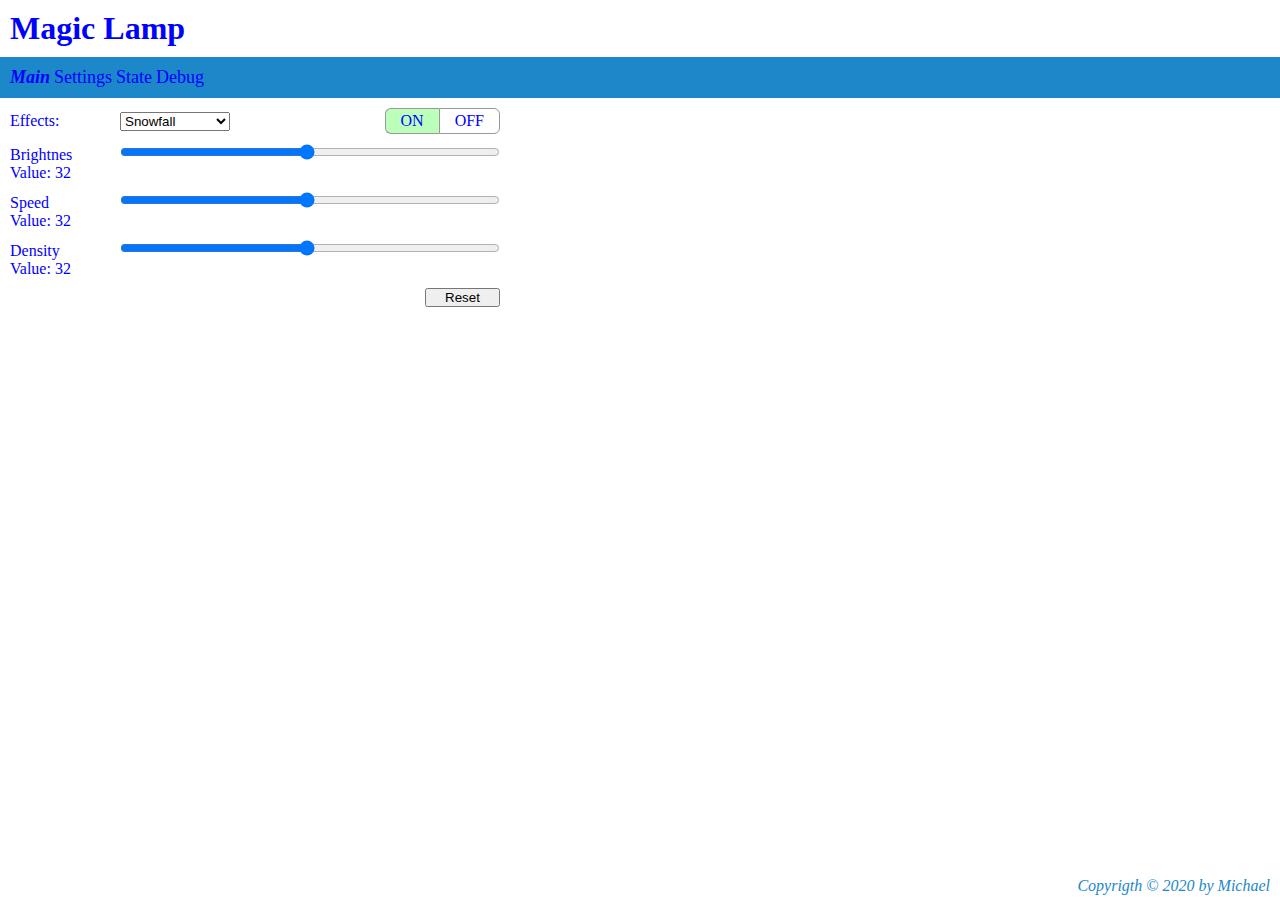
==== data/index.html @ d066b956 "MAIN page (index.html) sends requests" ====
<!DOCTYPE html>
<html lang="en">

<head>
	<meta charset="UTF-8">
	<meta name="viewport" content="width=device-width, initial-scale=1.0">
	<meta name="description" content="MagicLamp">
	<meta name="author" content="Michael Barskikh">
	<title>MagicLamp control</title>
	<link rel="stylesheet" type="text/css" href="./css/style.css">
	<link type="image/x-icon" rel="shortcut icon" href="favicon.ico">
</head>

<body>
	<div class="flexbox-body header">
		<div class="header_title">
			<h1>Magic Lamp</h1>
		</div>
		<div class="header_menu">
			<ul>
				<li><a class="cm" href="#">Main</a></li>
				<li><a href="alarm.html">Settings</a></li>
				<li><a href="#">State</a></li>
				<li><a href="#">Debug</a></li>
			</ul>
		</div>
	</div>
	<div class="flexbox-body middle">
		<div class="container column">
			<div class="container row">
				<p class="label">Effects:</p>
				<select class="item_select" aria-label="Effects" id=effectSelecter>
					<optgroup label="Simple">
						<option value="EFF_CODE_SNOW">Snowfall</option>
						<option value="EFF_CODE_BALLS">Balls</option>
						<option value="EFF_CODE_FIRE">Fire</option>
						<option value="EFF_CODE_SPARKLES">Sparkles</option>
						<option value="EFF_CODE_MATRIX">The Matrix</option>
						<option value="EFF_CODE_STARFALL">Starfall</option>
					</optgroup>
					<optgroup label="Full screen 3D">
						<option value="EFF_CODE_LAVA">Lava</option>
						<option value="EFF_CODE_CLOUD">Cloud</option>
						<option value="EFF_CODE_ZEBRA">Zebra</option>
						<option value="EFF_CODE_FOREST">Forest</option>
						<option value="EFF_CODE_OCEAN">Ocean</option>
						<option value="EFF_CODE_PLASMA">Plasma</option>
						<option value="EFF_CODE_PLUM">Plum</option>
						<option value="EFF_CODE_RANDOM">Random</option>
						<option value="EFF_CODE_RAINBOW">Rainbow</option>
						<option value="EFF_CODE_RAINBOW_STRIPE">Rainbow stripe</option>
					</optgroup>
					<optgroup label="Games">
						<option value="EFF_CODE_SNAKE">Snake</option>
					</optgroup>
				</select>
				<div class="container row form_toggle">
					<div class="form_toggle_item item-2">
						<input id="fid-2" type="radio" name="radio" value="on" checked>
						<label for="fid-2">ON</label>
					</div>
					<div class="form_toggle_item item-1">
						<input id="fid-1" type="radio" name="radio" value="off">
						<label for="fid-1">OFF</label>
					</div>
				</div>
			</div>
		</div>
		<div class="container column">
			<div class="container row">
				<p class="label">Brightnes</p>
				<div class="slidercontainer">
					<input type="range" min="1" max="64" value="32" step="1" class="slider" id="BrightnesSlider">
				</div>
			</div>
			<div class="container row">
				<p>Value: <span id="BrightnesValue"></span></p>
			</div>
		</div>
		<div class="container column">
			<div class="container row">
				<p class="label">Speed</p>
				<div class="slidercontainer">
					<input type="range" min="1" max="64" value="32" step="1" class="slider" id="SpeedSlider">
				</div>
			</div>
			<div class="container row">
				<p>Value: <span id="SpeedValue"></span></p>
			</div>
		</div>
		<div class="container column">
			<div class="container row">
				<p class="label">Density</p>
				<div class="slidercontainer">
					<input type="range" min="1" max="64" value="32" step="1" class="slider" id="DensitySlider">
				</div>
			</div>
			<div class="container row">
				<p>Value: <span id="DensityValue"></span></p>
			</div>
		</div>
		<div class="container column">
			<div class="container row_right">
                <button class="item_button">Reset</button>
			</div>
		</div>
	</div>
	<div class="flexbox-body footer">
		<p class="copyright">Copyrigth &copy; 2020 by Michael</p>
	</div>
	
	<script src="js/form_control.js"></script>
</body>

</html>
---- data/css/style.css ----
html {
	height: 100%;
}

* {
	box-sizing: border-box;
	/* margin: 5px; */
	/* padding: 5px; */
	margin: 0;
	padding: 0;
}

/* ----------------------------------------- */
/* Main page marking: header-body-basement   */
/* ----------------------------------------- */
body {
	margin: 0;
	min-height: 100%; /* Stretch body height */
	display: grid;
	grid-template-rows: auto 1fr auto;
	grid-template-areas:
		"header"
		"middle"
		"footer";
}

.flexbox-body {
	/* background-color: lightskyblue; */
	/* border: 3px solid black; */
	color: blue;
}

/* .header {
		background-color: #1c87c9;
		border: none;
		margin: unset;
} */

.middle {
	overflow: hidden;
}

.footer {
	align-self: flex-end;
}

/* ----------------------------------------- */
/* Common usage elements: container and item */
/* ----------------------------------------- */
.container {
	display: flex;
	/* justify-content: space-around; */
	/* align-items: flex-start; */
	align-items: baseline;
	justify-items: center;
	/* margin: 5px 0 0 0; */
	/* padding: 5px; */
	/* margin: 0; */
	/* padding: 0; */
}

.row {
	/* border: 3px solid red; */
	flex-direction: row;
	width: 100%;
	padding: 0px 0px 0px 10px;
}

.row_right {
	/* flex-direction: row-reverse; */
	align-self: flex-end;
}

.row_item {
	flex-direction: row;
	margin: 10px 30px 60px 90px;
	/* padding: 0px 0px 0px 10px; */
}

.column {
	/* border: 3px solid blue; */
	flex-direction: column;
	/* align-items: baseline; */
	margin: 10px 5px 0px 0px;
	max-width: 500px;
}

.column_element {
	flex-direction: column;
	margin: 10px 5px 0px 0px;
}

.debug_item {
	/* border: 3px solid green; */
	margin: 0px 10px 0px 0px;
}

.item {
	/* border: 3px solid green; */
	margin: 0px 10px 0px 0px;
}

/* ----------------------------------------- */
/* Separate elements styling                 */
/* ----------------------------------------- */

.header_title {
	padding: 10px 10px;
}

.header_menu {
	background-color: #1c87c9;
	padding: 10px 10px;
}

.header_menu ul {
	padding: unset;
	/* background-color: #1c87c9; */
	/* border: none; */
	list-style: none;
}

.header_menu li {
	display: inline;
}

.header_menu a {
	color: blue;
	text-decoration: none;
	font-size: 18px;
}

.header_menu a.cm {
	text-decoration-style: double;
	font-weight: bold;
	font-style: italic;
}

.slidercontainer {
	/* border: 3px dashed green; */
	display: flex;
	padding: 0;
	width: 400px;
}

.slider {
	padding: 0;
	width: 100%;
	background: lightgray;
	transition: 2ms;
}

.label {
	min-width: 110px;
	/* width: 110px; */
}

.item_select {
	/* border: 3px dashed green; */
	min-width: 110px;
}

.checkbox_label {
	min-width: 100px;
}
.item_button {
	min-width: 75px;
}

.form_toggle {
	/* border: 3px dashed green; */
	width: 100%;
	/* justify-content: flex-end; */
	/* float: right; */
	justify-content: right;
	/* align-items: stretch; */
}

.form_toggle_item input[type="radio"] {
	display: none;
}

.form_toggle_item label {
	display: inline-block;
	padding: 0px 15px;
	line-height: 24px;
	border: 1px solid #999;
	border-right: none;
	cursor: pointer;
	user-select: none;
}

.form_toggle .item-1 label {
	border-radius: 0 6px 6px 0;
	border-right: 1px solid #999;
}

.form_toggle .item-2 label {
	border-radius: 6px 0 0 6px;
}

.form_toggle .item-1 input[type="radio"]:checked + label {
	background: #ffc5c5;
}

.form_toggle .item-2 input[type="radio"]:checked + label {
	background: #bbffbb;
}

.copyright {
	color: #1c87c9;
	text-align: right;
	font-style: italic;
	padding: 5px 10px;
}
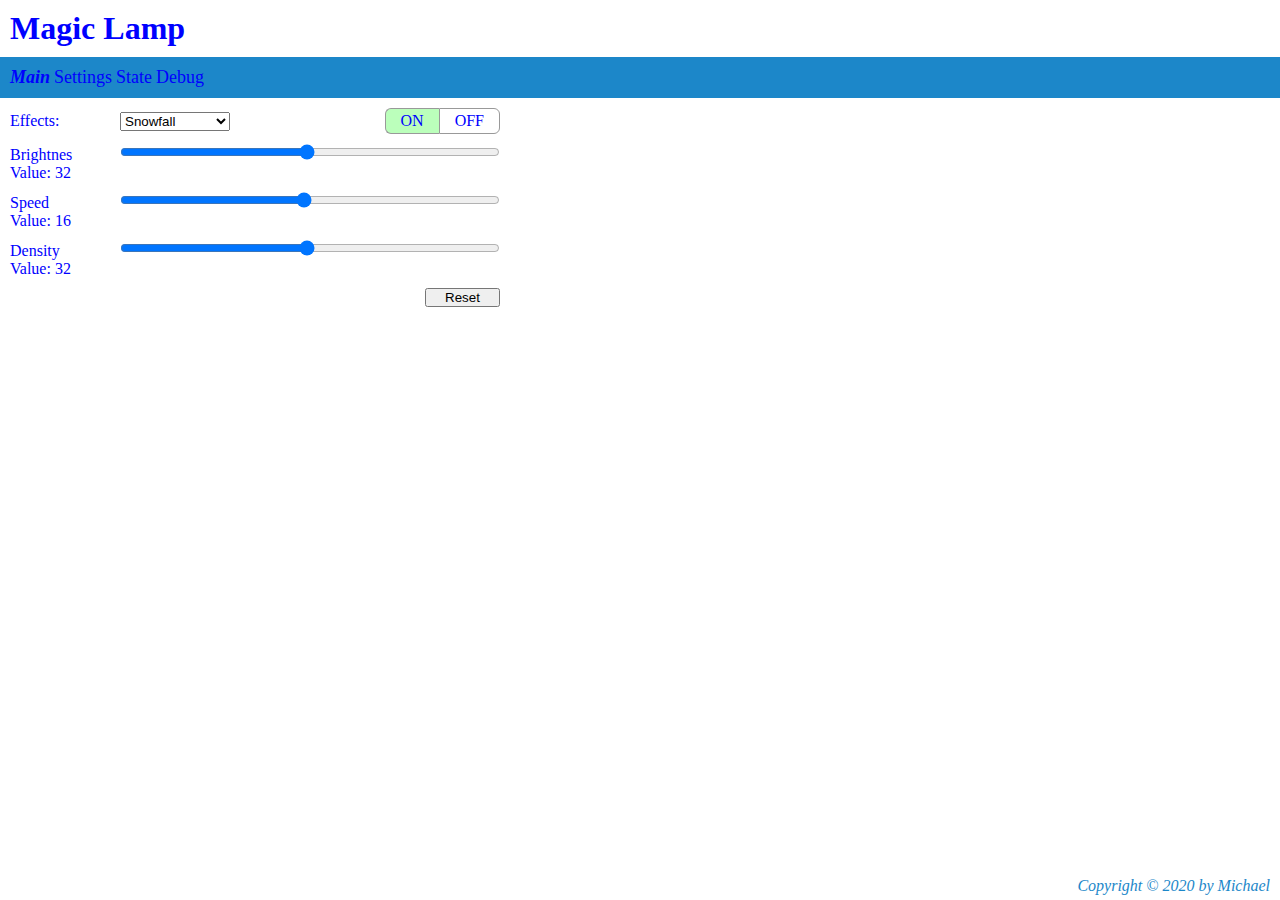
==== commit a9cb4896: "Typo fixed, JS sorted." ====
--- a/data/index.html
+++ b/data/index.html
@@ -7,8 +7,8 @@
 	<meta name="description" content="MagicLamp">
 	<meta name="author" content="Michael Barskikh">
 	<title>MagicLamp control</title>
-	<link rel="stylesheet" type="text/css" href="./css/style.css">
-	<link type="image/x-icon" rel="shortcut icon" href="favicon.ico">
+	<link href="./css/style.css" rel="stylesheet" type="text/css">
+	<link href="./favicon.ico" rel="icon" type="image/x-icon">
 </head>
 
 <body>
@@ -31,27 +31,27 @@
 				<p class="label">Effects:</p>
 				<select class="item_select" aria-label="Effects" id=effectSelecter>
 					<optgroup label="Simple">
-						<option value="EFF_CODE_SNOW">Snowfall</option>
-						<option value="EFF_CODE_BALLS">Balls</option>
-						<option value="EFF_CODE_FIRE">Fire</option>
-						<option value="EFF_CODE_SPARKLES">Sparkles</option>
-						<option value="EFF_CODE_MATRIX">The Matrix</option>
-						<option value="EFF_CODE_STARFALL">Starfall</option>
+						<option value="0">Snowfall</option>
+						<option value="1">Balls</option>
+						<option value="2">Fire</option>
+						<option value="3">Sparkles</option>
+						<option value="4">The Matrix</option>
+						<option value="5">Starfall</option>
 					</optgroup>
 					<optgroup label="Full screen 3D">
-						<option value="EFF_CODE_LAVA">Lava</option>
-						<option value="EFF_CODE_CLOUD">Cloud</option>
-						<option value="EFF_CODE_ZEBRA">Zebra</option>
-						<option value="EFF_CODE_FOREST">Forest</option>
-						<option value="EFF_CODE_OCEAN">Ocean</option>
-						<option value="EFF_CODE_PLASMA">Plasma</option>
-						<option value="EFF_CODE_PLUM">Plum</option>
-						<option value="EFF_CODE_RANDOM">Random</option>
-						<option value="EFF_CODE_RAINBOW">Rainbow</option>
-						<option value="EFF_CODE_RAINBOW_STRIPE">Rainbow stripe</option>
+						<option value="7">Lava</option>
+						<option value="8">Cloud</option>
+						<option value="9">Zebra</option>
+						<option value="10">Forest</option>
+						<option value="11">Ocean</option>
+						<option value="12">Plasma</option>
+						<option value="13">Plum</option>
+						<option value="14">Random</option>
+						<option value="15">Rainbow</option>
+						<option value="16">Rainbow stripe</option>
 					</optgroup>
 					<optgroup label="Games">
-						<option value="EFF_CODE_SNAKE">Snake</option>
+						<option value="6">Snake</option>
 					</optgroup>
 				</select>
 				<div class="container row form_toggle">
@@ -81,7 +81,7 @@
 			<div class="container row">
 				<p class="label">Speed</p>
 				<div class="slidercontainer">
-					<input type="range" min="1" max="64" value="32" step="1" class="slider" id="SpeedSlider">
+					<input type="range" min="1" max="32" value="16" step="1" class="slider" id="SpeedSlider">
 				</div>
 			</div>
 			<div class="container row">
@@ -106,10 +106,10 @@
 		</div>
 	</div>
 	<div class="flexbox-body footer">
-		<p class="copyright">Copyrigth &copy; 2020 by Michael</p>
+		<p class="copyright">Copyright &copy; 2020 by Michael</p>
 	</div>
 	
-	<script src="js/form_control.js"></script>
+	<script src="./js/form_control.js"></script>
 </body>
 
 </html>
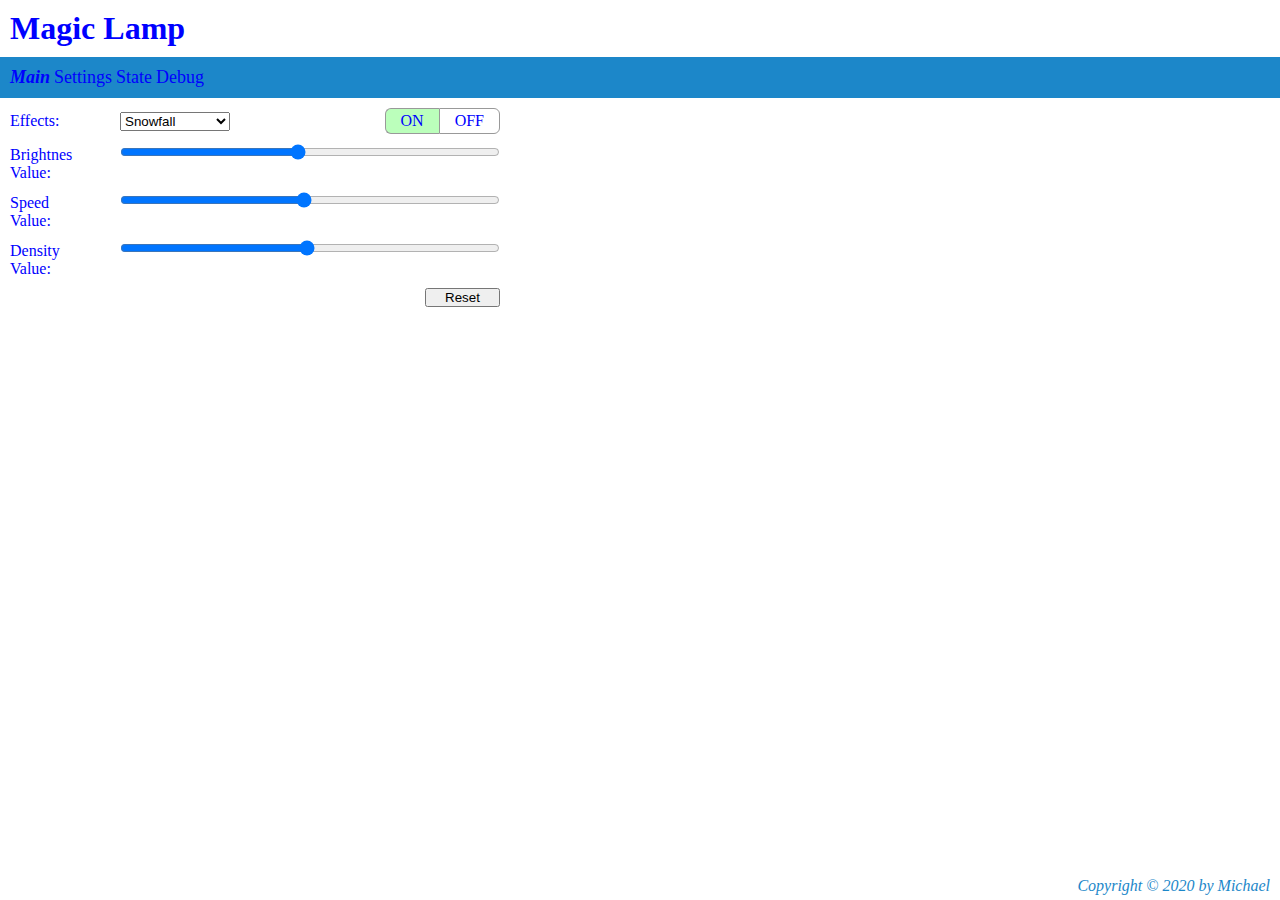
==== commit 7c25899d: "Web form fixed" ====
--- a/data/index.html
+++ b/data/index.html
@@ -70,7 +70,7 @@
 			<div class="container row">
 				<p class="label">Brightnes</p>
 				<div class="slidercontainer">
-					<input type="range" min="1" max="64" value="32" step="1" class="slider" id="BrightnesSlider">
+					<input type="range" min="1" max="16" value="8" step="1" class="slider" id="BrightnesSlider">
 				</div>
 			</div>
 			<div class="container row">
@@ -101,7 +101,7 @@
 		</div>
 		<div class="container column">
 			<div class="container row_right">
-                <button class="item_button">Reset</button>
+                <button class="item_button" id="index_reset">Reset</button>
 			</div>
 		</div>
 	</div>
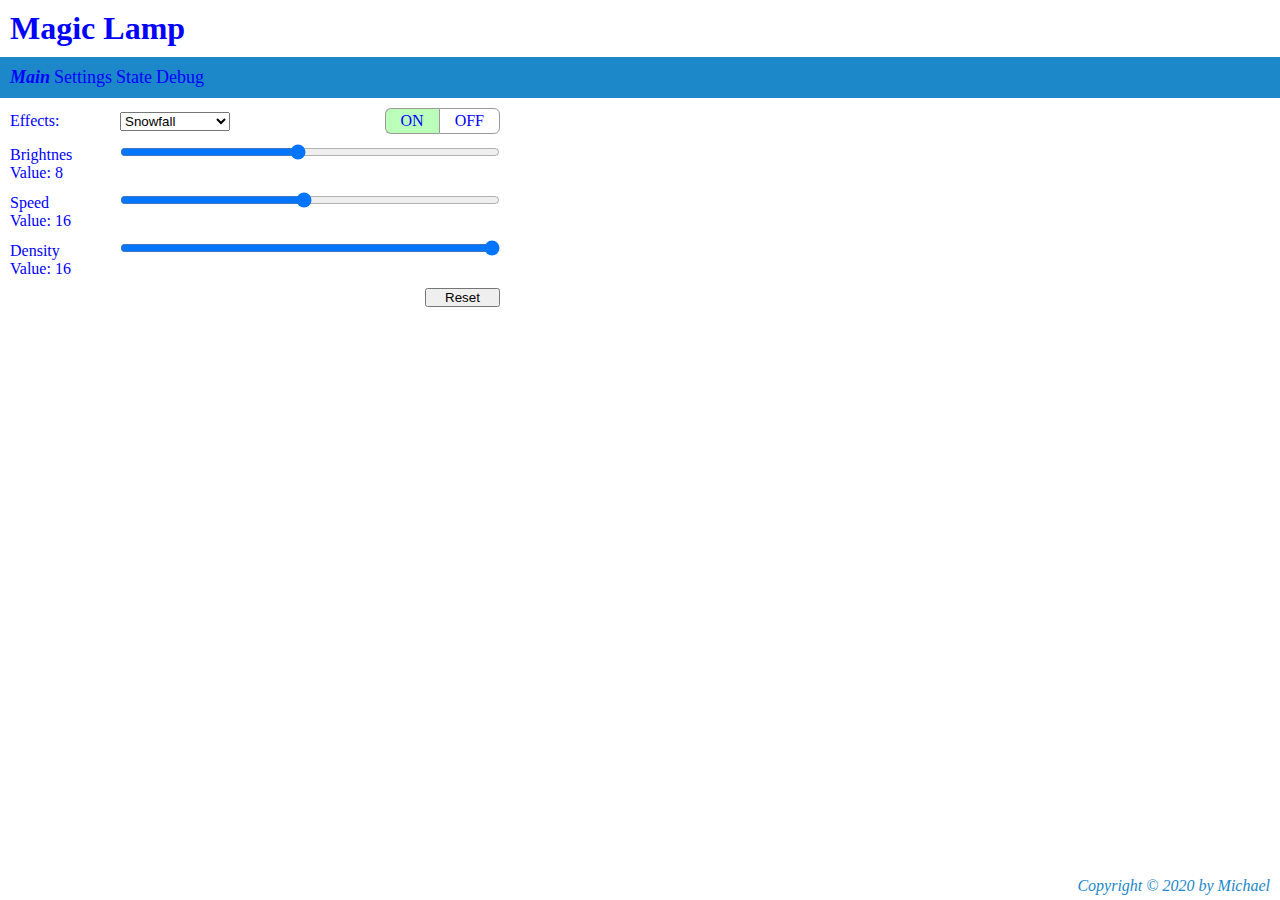
==== commit 5c27d860: "Code is formatted, snow_parameters_t is removed, ServerLoop from WiFiManager is removed, ResetEffect" ====
--- a/data/index.html
+++ b/data/index.html
@@ -92,7 +92,7 @@
 			<div class="container row">
 				<p class="label">Density</p>
 				<div class="slidercontainer">
-					<input type="range" min="1" max="64" value="32" step="1" class="slider" id="DensitySlider">
+					<input type="range" min="1" max="16" value="32" step="1" class="slider" id="DensitySlider">
 				</div>
 			</div>
 			<div class="container row">
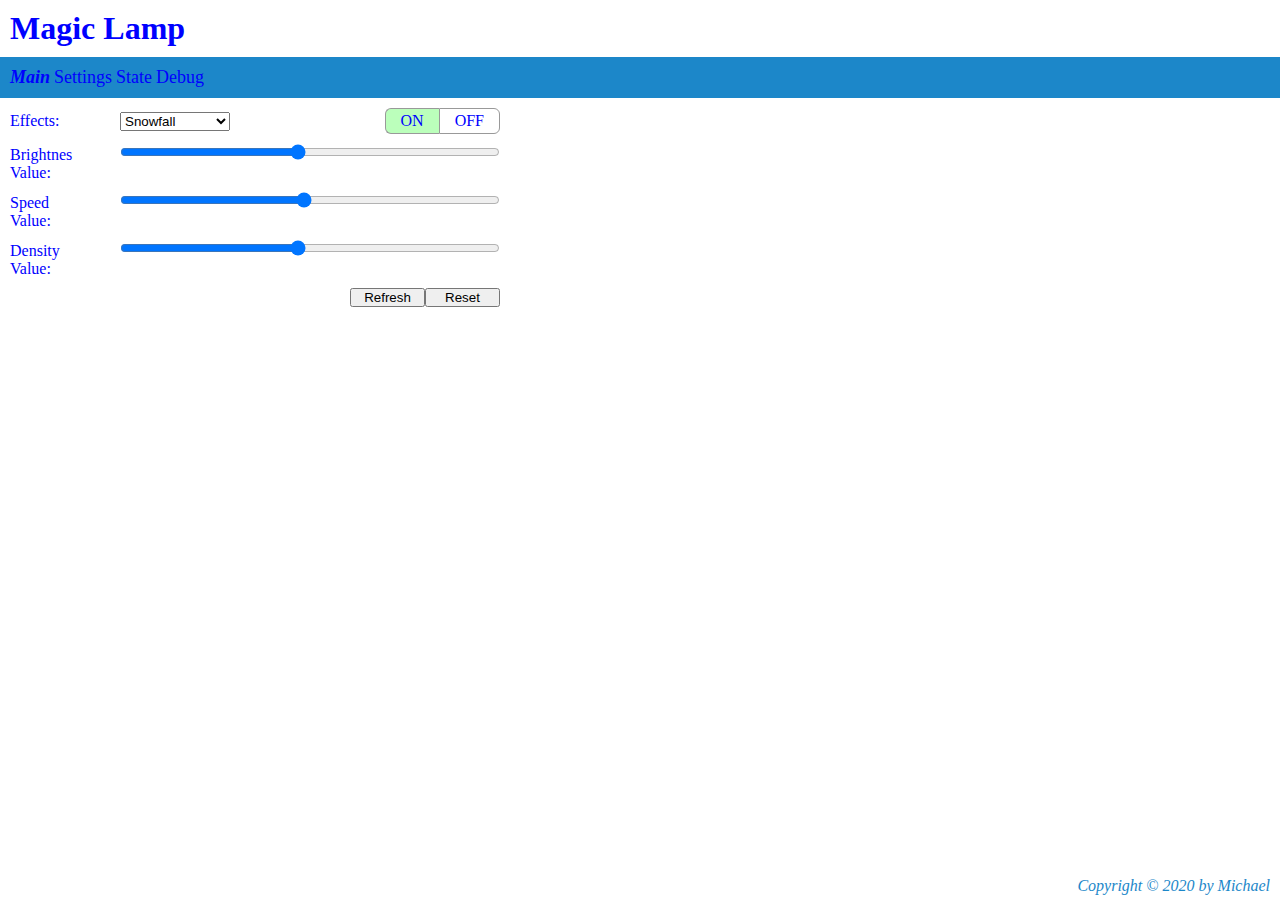
==== commit 985778e9: "Web page get status of the lamp." ====
--- a/data/index.html
+++ b/data/index.html
@@ -92,7 +92,7 @@
 			<div class="container row">
 				<p class="label">Density</p>
 				<div class="slidercontainer">
-					<input type="range" min="1" max="16" value="32" step="1" class="slider" id="DensitySlider">
+					<input type="range" min="1" max="16" value="8" step="1" class="slider" id="DensitySlider">
 				</div>
 			</div>
 			<div class="container row">
@@ -101,6 +101,7 @@
 		</div>
 		<div class="container column">
 			<div class="container row_right">
+                <button class="item_button" id="index_refresh">Refresh</button>
                 <button class="item_button" id="index_reset">Reset</button>
 			</div>
 		</div>
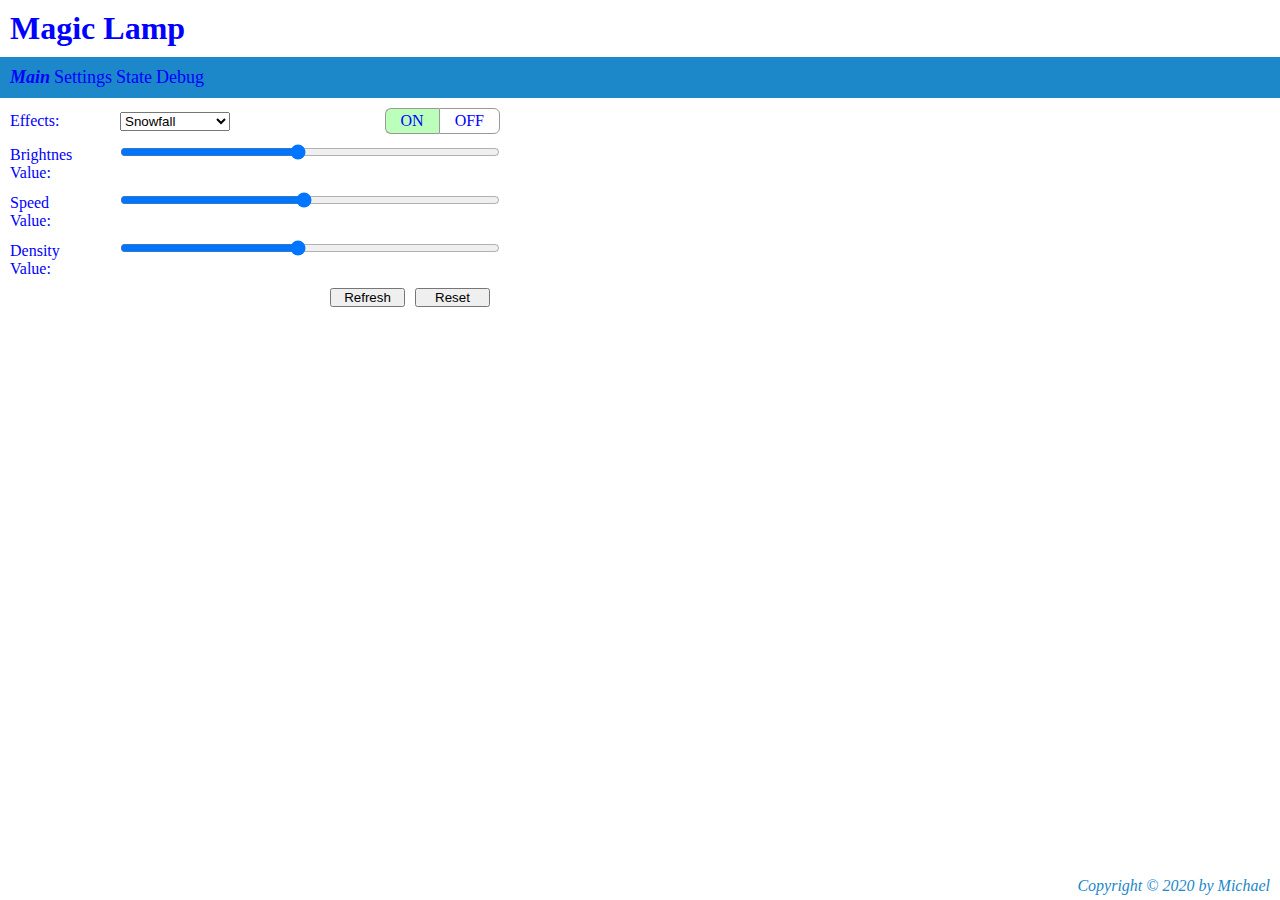
==== commit 45708c91: "Cache-control options are added, minor format fixed." ====
--- a/data/index.html
+++ b/data/index.html
@@ -6,6 +6,7 @@
 	<meta name="viewport" content="width=device-width, initial-scale=1.0">
 	<meta name="description" content="MagicLamp">
 	<meta name="author" content="Michael Barskikh">
+	<meta http-equiv="Cache-Control" content="no-cache, no-store, must-revalidate">
 	<title>MagicLamp control</title>
 	<link href="./css/style.css" rel="stylesheet" type="text/css">
 	<link href="./favicon.ico" rel="icon" type="image/x-icon">
@@ -101,8 +102,8 @@
 		</div>
 		<div class="container column">
 			<div class="container row_right">
-                <button class="item_button" id="index_refresh">Refresh</button>
-                <button class="item_button" id="index_reset">Reset</button>
+                <button class="item item_button" id="index_refresh">Refresh</button>
+                <button class="item item_button" id="index_reset">Reset</button>
 			</div>
 		</div>
 	</div>
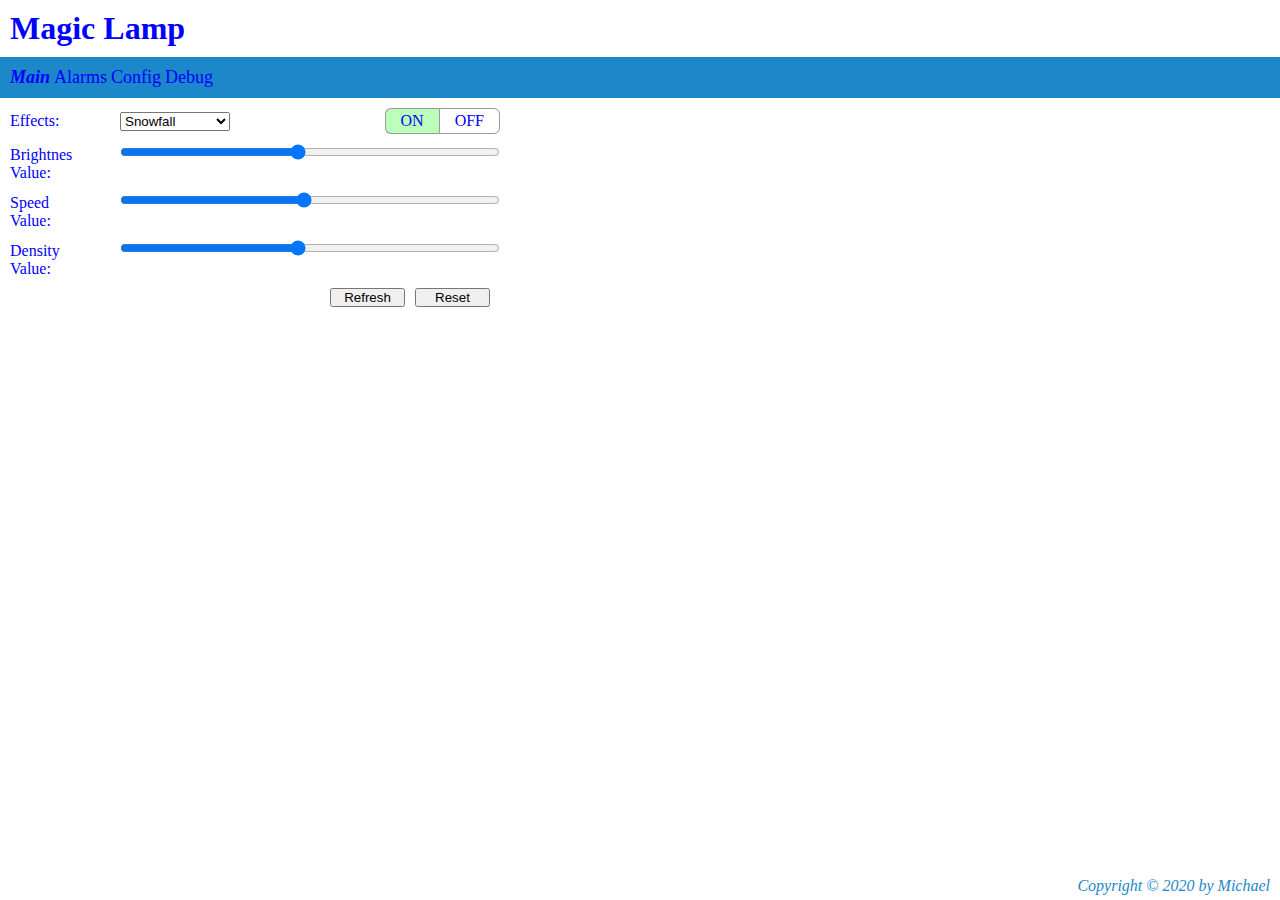
==== commit d95844fb: "Debugging" ====
--- a/data/index.html
+++ b/data/index.html
@@ -20,8 +20,8 @@
 		<div class="header_menu">
 			<ul>
 				<li><a class="cm" href="#">Main</a></li>
-				<li><a href="alarm.html">Settings</a></li>
-				<li><a href="#">State</a></li>
+				<li><a href="alarm.html">Alarms</a></li>
+				<li><a href="config.html">Config</a></li>
 				<li><a href="#">Debug</a></li>
 			</ul>
 		</div>
--- a/data/css/style.css
+++ b/data/css/style.css
@@ -71,6 +71,10 @@
 	align-self: flex-end;
 }
 
+.row_space {
+	padding: 0px 0px 5px 10px;
+}
+
 .row_item {
 	flex-direction: row;
 	margin: 10px 30px 60px 90px;
@@ -163,6 +167,7 @@
 .checkbox_label {
 	min-width: 100px;
 }
+
 .item_button {
 	min-width: 75px;
 }
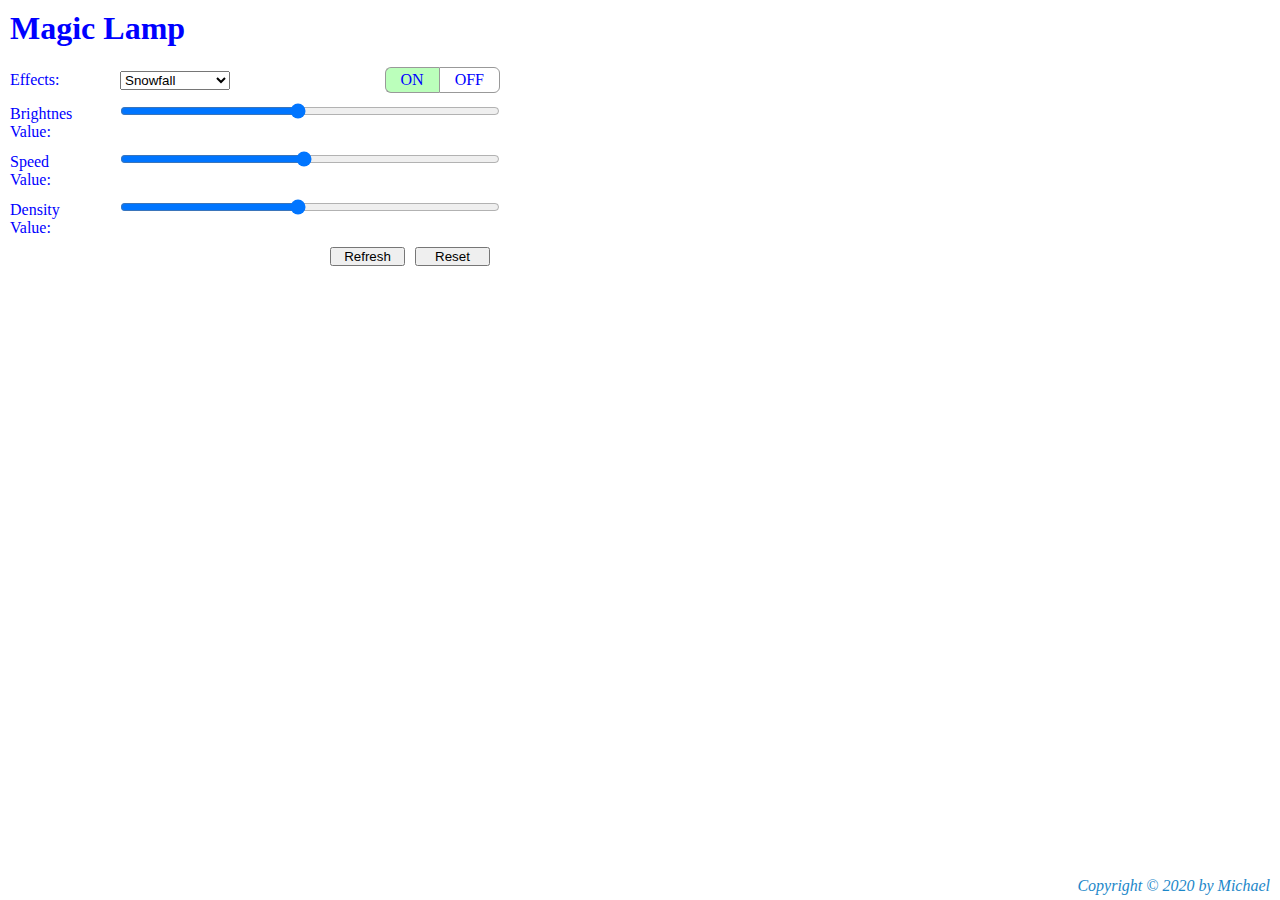
==== commit c6b8d3c4: "First release: button support, ready to work in unknown wifi net." ====
--- a/data/index.html
+++ b/data/index.html
@@ -17,14 +17,14 @@
 		<div class="header_title">
 			<h1>Magic Lamp</h1>
 		</div>
-		<div class="header_menu">
+		<!-- <div class="header_menu">
 			<ul>
 				<li><a class="cm" href="#">Main</a></li>
 				<li><a href="alarm.html">Alarms</a></li>
 				<li><a href="config.html">Config</a></li>
 				<li><a href="#">Debug</a></li>
 			</ul>
-		</div>
+		</div> -->
 	</div>
 	<div class="flexbox-body middle">
 		<div class="container column">
